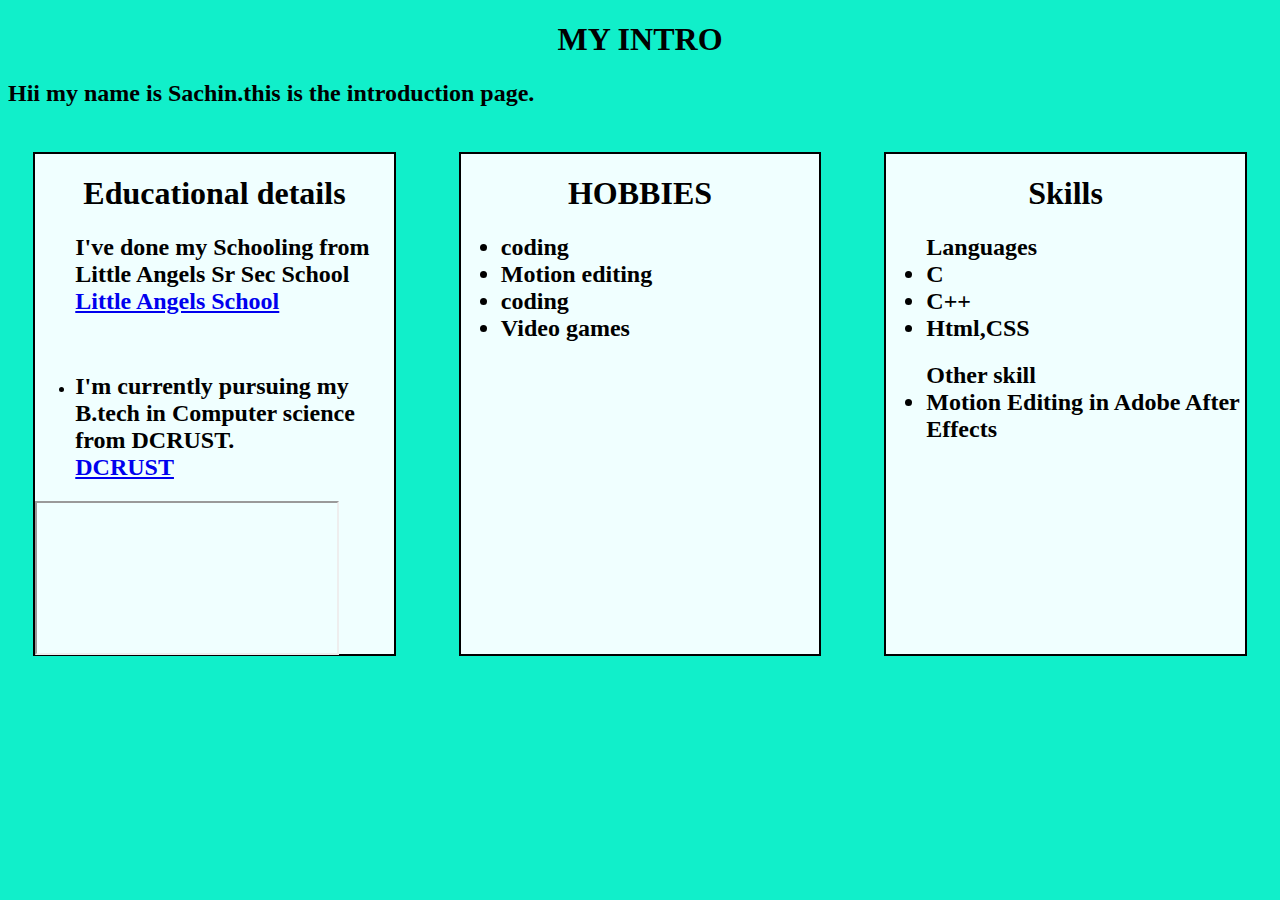
==== index.html @ 92d21467 "Made a intro page for college" ====
<!DOCTYPE html>
<html lang="en">
<head>
    <meta charset="UTF-8">
    <meta name="viewport" content="width=device-width, initial-scale=1.0">
    <title>Introduction page</title>
    <link rel="stylesheet" href="style.css">
</head>
<body>
    <h1>MY INTRO</h1>
    <div class="heading">
        <h2>Hii my name is Sachin.this is the introduction page.</h2>
    </div>

    <div class="boxes">
        <div class="box1">
            <h1>Educational details</h1>
            <ul>
                <l1><h2>
                    I've done my Schooling from Little Angels Sr Sec School
                    <br>
                    <a href="https://littleangelsschool.in/" target="_blank">Little Angels School</a>
                    </h2>
                </l1>
                <br>
                <li><h2>I'm currently pursuing my B.tech in Computer science from DCRUST.
                    <br>
                    <a href="https://www.dcrustm.ac.in/" target="_blank">DCRUST</a>
                    </h2></li>

            </ul>
            <iframe src="https://www.dcrustm.ac.in/"></iframe>

        </div>
        <div class="box2">
            <h1>HOBBIES</h1>
            <ul>
                <h2>
                <li>coding</li>
                <li>Motion editing</li>
                <li>coding</li>
                <li>Video games</li>
                </h2>
            </ul>
            


        </div>
        <div class="box3">
            <h1>Skills</h1>
            <ul>
                <h2>Languages
                <li>C</li>
                <li>C++</li>
                <li>Html,CSS</li>
                </h2>
                <h2>Other skill
                    <li>Motion Editing in Adobe After Effects</li>
                </h2>
            </ul>
            

        </div>
    </div>


</body>
</html>
---- style.css ----
body{
    background-color: rgb(17, 239, 202);
}
.boxes div{
    background-color: azure;
    border: 2px solid black;
    height: 500px;
    width: 30%;
    margin: 2%;


}

.boxes{
    display: flex;
    gap: 1%;
}
h1{
    text-align: center;
}
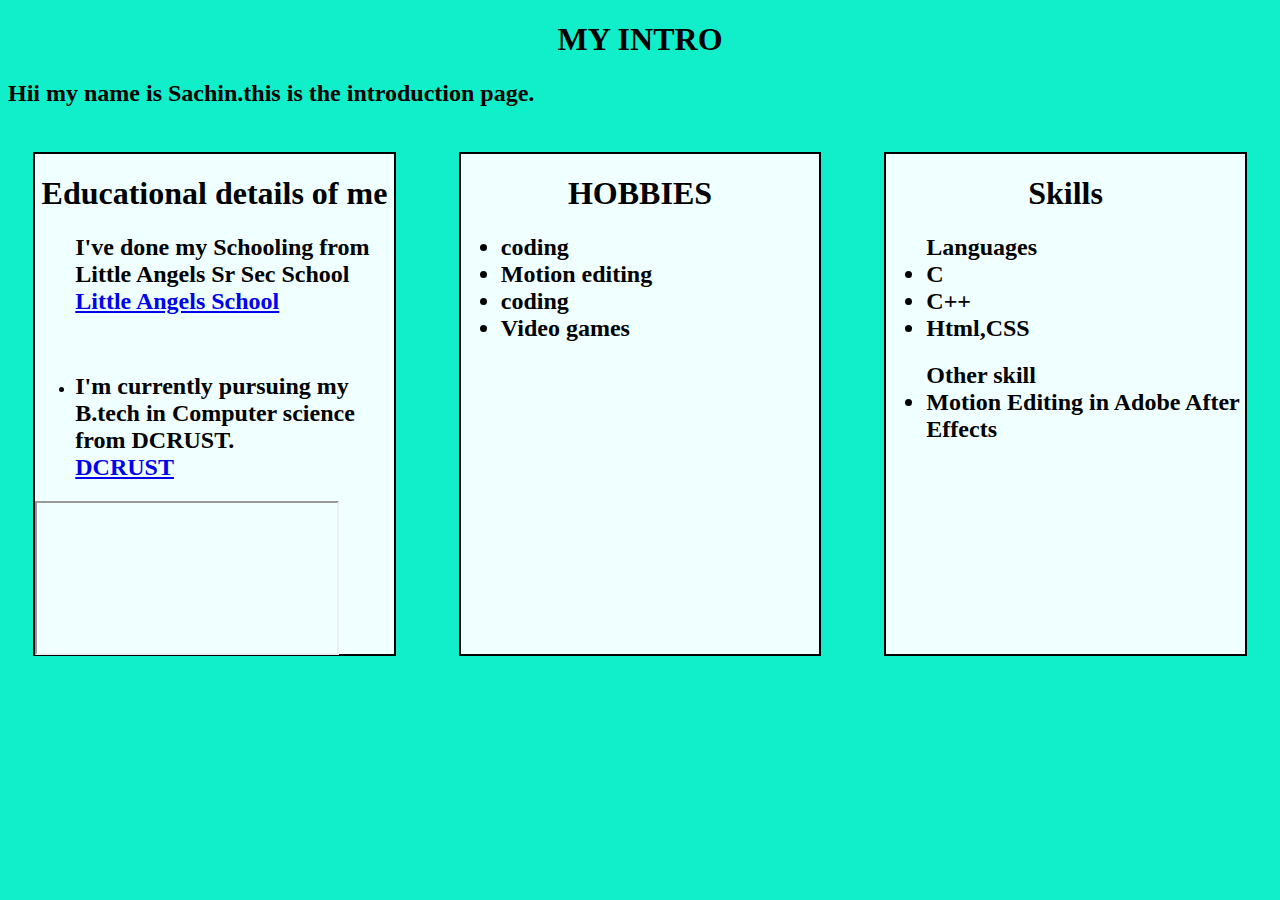
==== commit f0d1f94b: "Update index.html" ====
--- a/index.html
+++ b/index.html
@@ -14,7 +14,7 @@
 
     <div class="boxes">
         <div class="box1">
-            <h1>Educational details</h1>
+            <h1>Educational details of me</h1>
             <ul>
                 <l1><h2>
                     I've done my Schooling from Little Angels Sr Sec School
@@ -65,4 +65,4 @@
 
 
 </body>
-</html>+</html>
